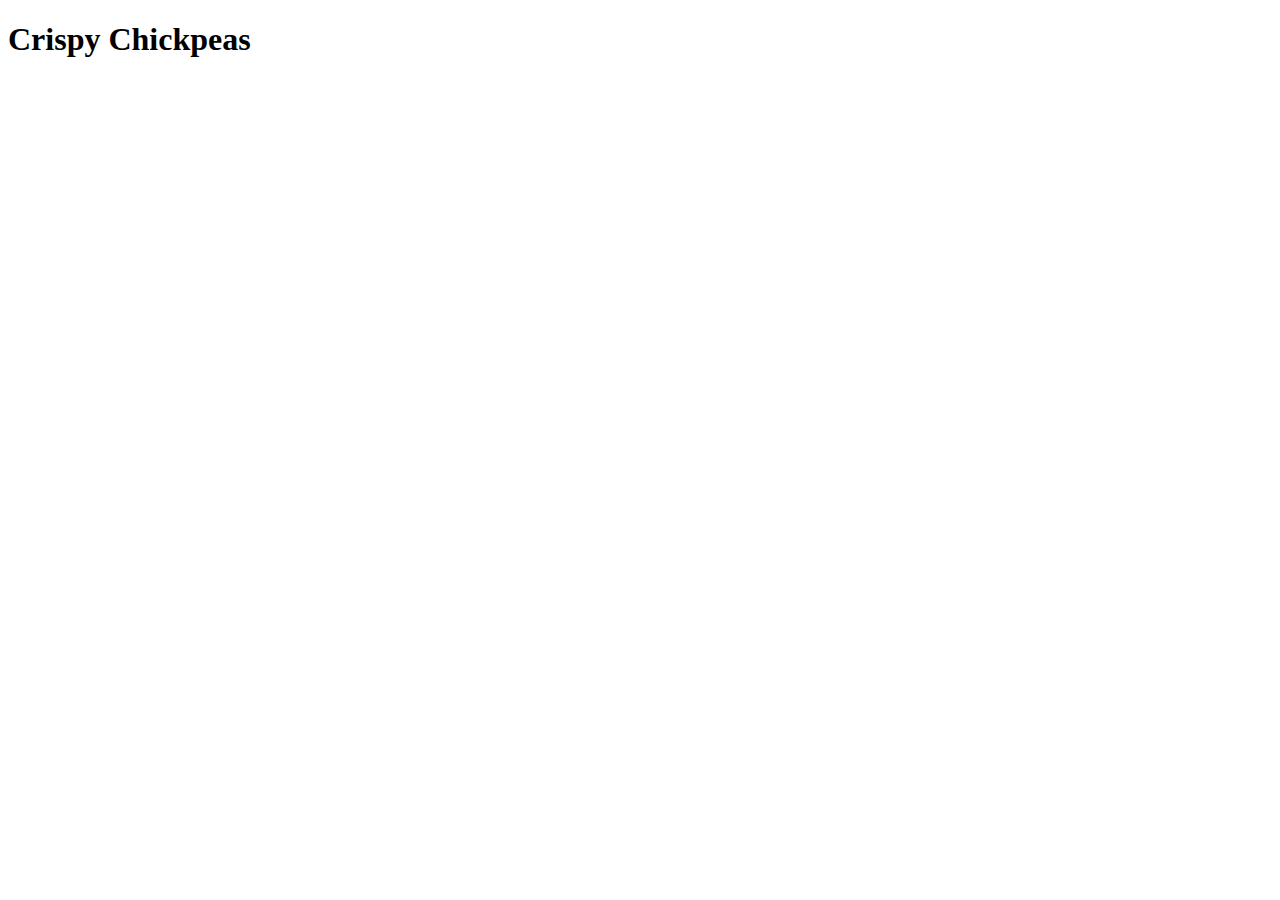
==== recipes/chickpeas.html @ 07b2eb1e "Create boilerplate for new chickpea recipe and link in index" ====
<!DOCTYPE html>
<html lang="en">
<head>
    <meta charset="UTF-8">
    <meta name="viewport" content="width=device-width, initial-scale=1.0">
    <title>Odin Recipes</title>
</head>
<body>
    <h1>Crispy Chickpeas</h1>
</body>
</html>
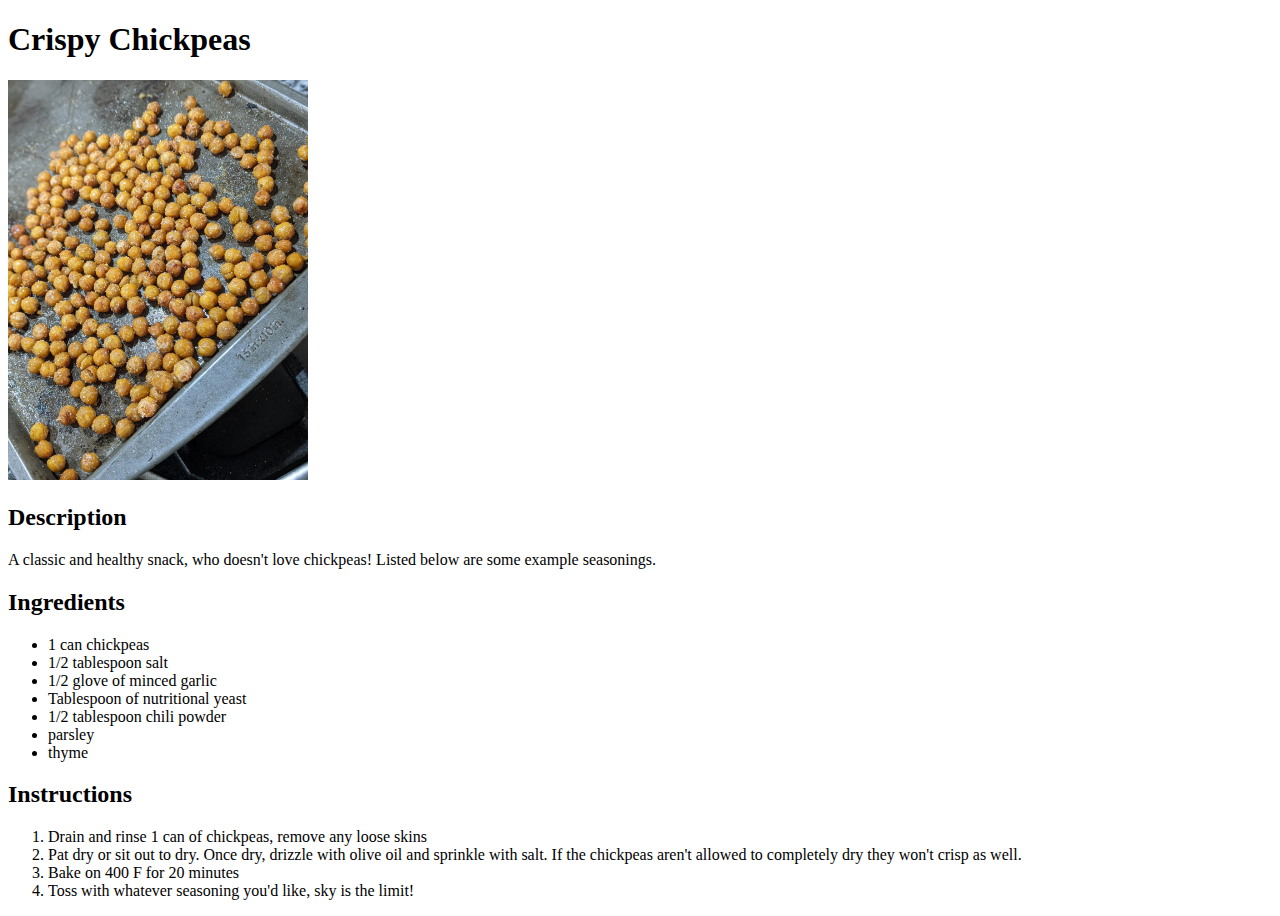
==== commit 1afc7493: "Fill out chickpeas.html with ingredients and instructions" ====
--- a/recipes/chickpeas.html
+++ b/recipes/chickpeas.html
@@ -7,5 +7,25 @@
 </head>
 <body>
     <h1>Crispy Chickpeas</h1>
+    <img src="img/chickpeas.webp" alt="tasty looking chickpeas" width="300">
+    <h2>Description</h2>
+    A classic and healthy snack, who doesn't love chickpeas!  Listed below are some example seasonings.
+    <h2>Ingredients</h2>
+    <ul>
+        <li>1 can chickpeas</li>
+        <li>1/2 tablespoon salt</li>
+        <li>1/2 glove of minced garlic</li>
+        <li>Tablespoon of nutritional yeast</li>
+        <li>1/2 tablespoon chili powder</li>
+        <li>parsley</li>
+        <li>thyme</li>
+    </ul>
+    <h2>Instructions</h2>
+    <ol>
+        <li>Drain and rinse 1 can of chickpeas, remove any loose skins</li>
+        <li>Pat dry or sit out to dry. Once dry, drizzle with olive oil and sprinkle with salt. If the chickpeas aren't allowed to completely dry they won't crisp as well.</li>
+        <li>Bake on 400 F for 20 minutes</li>
+        <li>Toss with whatever seasoning you'd like, sky is the limit!        </li>
+    </ol>
 </body>
 </html>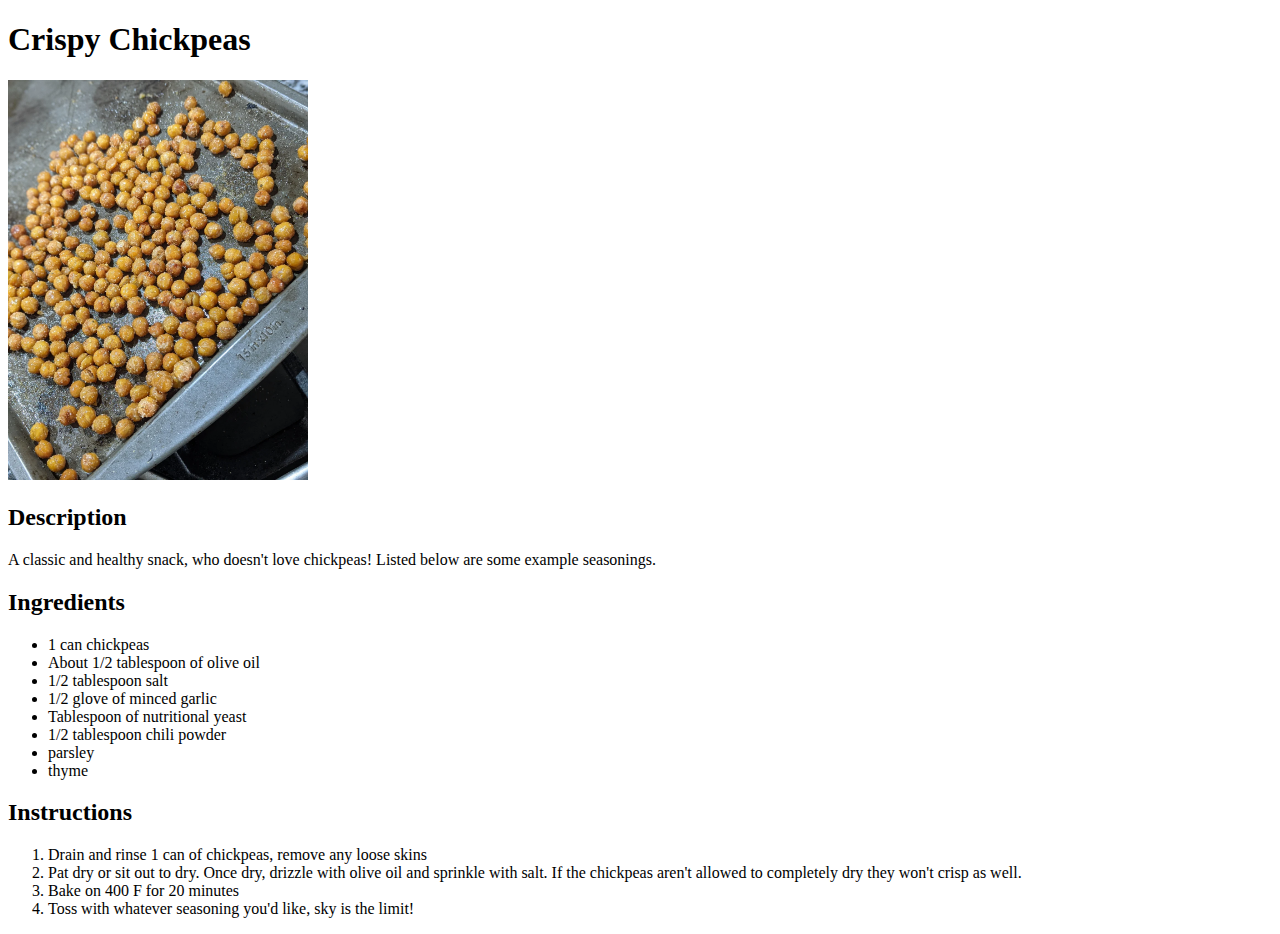
==== commit 3c1966dc: "Fill out chickpeas.html with ingredients and instructions" ====
--- a/recipes/chickpeas.html
+++ b/recipes/chickpeas.html
@@ -13,6 +13,7 @@
     <h2>Ingredients</h2>
     <ul>
         <li>1 can chickpeas</li>
+        <li>About 1/2 tablespoon of olive oil</li>
         <li>1/2 tablespoon salt</li>
         <li>1/2 glove of minced garlic</li>
         <li>Tablespoon of nutritional yeast</li>
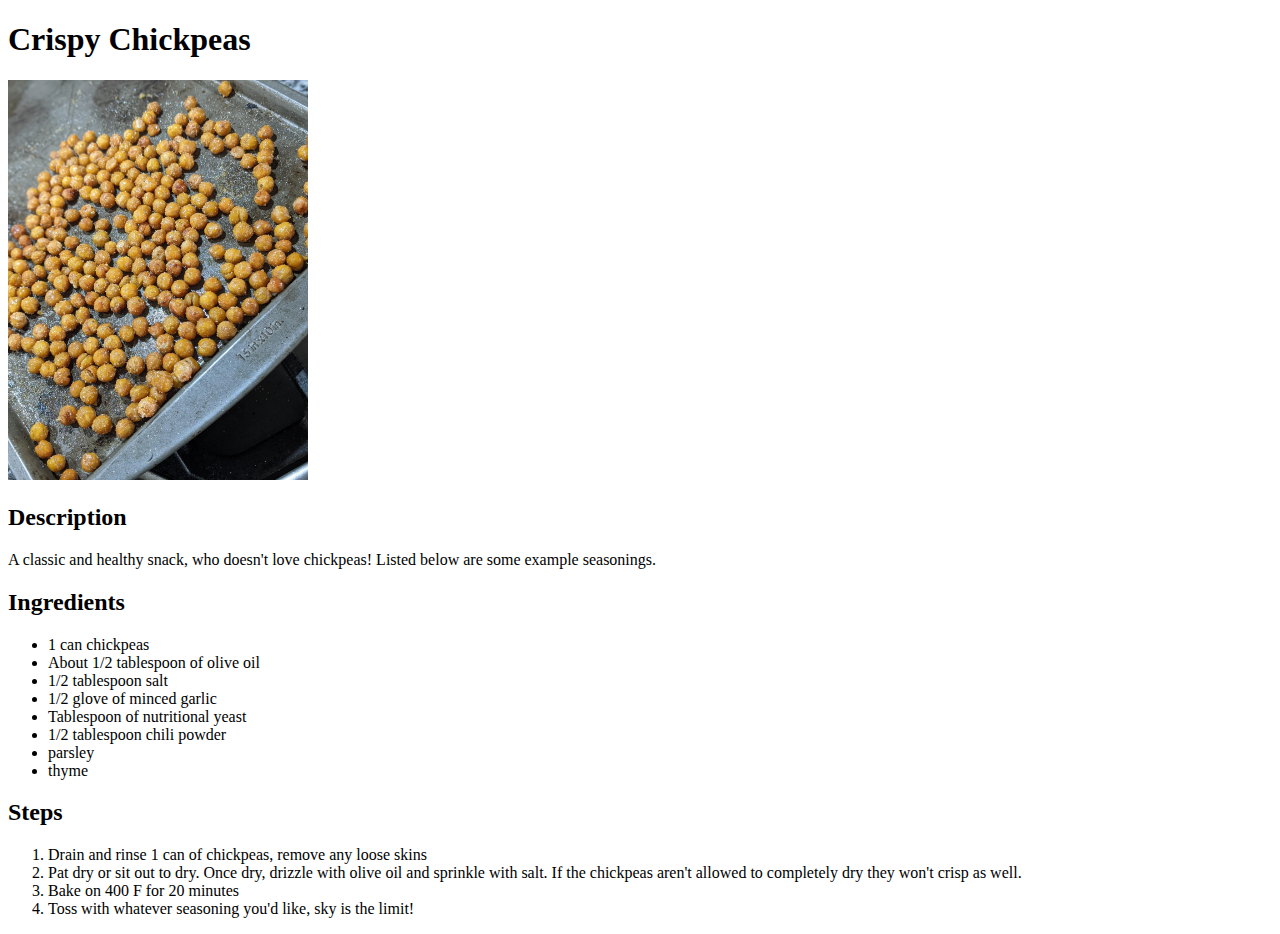
==== commit 841bd8a1: "Minor wording change" ====
--- a/recipes/chickpeas.html
+++ b/recipes/chickpeas.html
@@ -21,7 +21,7 @@
         <li>parsley</li>
         <li>thyme</li>
     </ul>
-    <h2>Instructions</h2>
+    <h2>Steps</h2>
     <ol>
         <li>Drain and rinse 1 can of chickpeas, remove any loose skins</li>
         <li>Pat dry or sit out to dry. Once dry, drizzle with olive oil and sprinkle with salt. If the chickpeas aren't allowed to completely dry they won't crisp as well.</li>
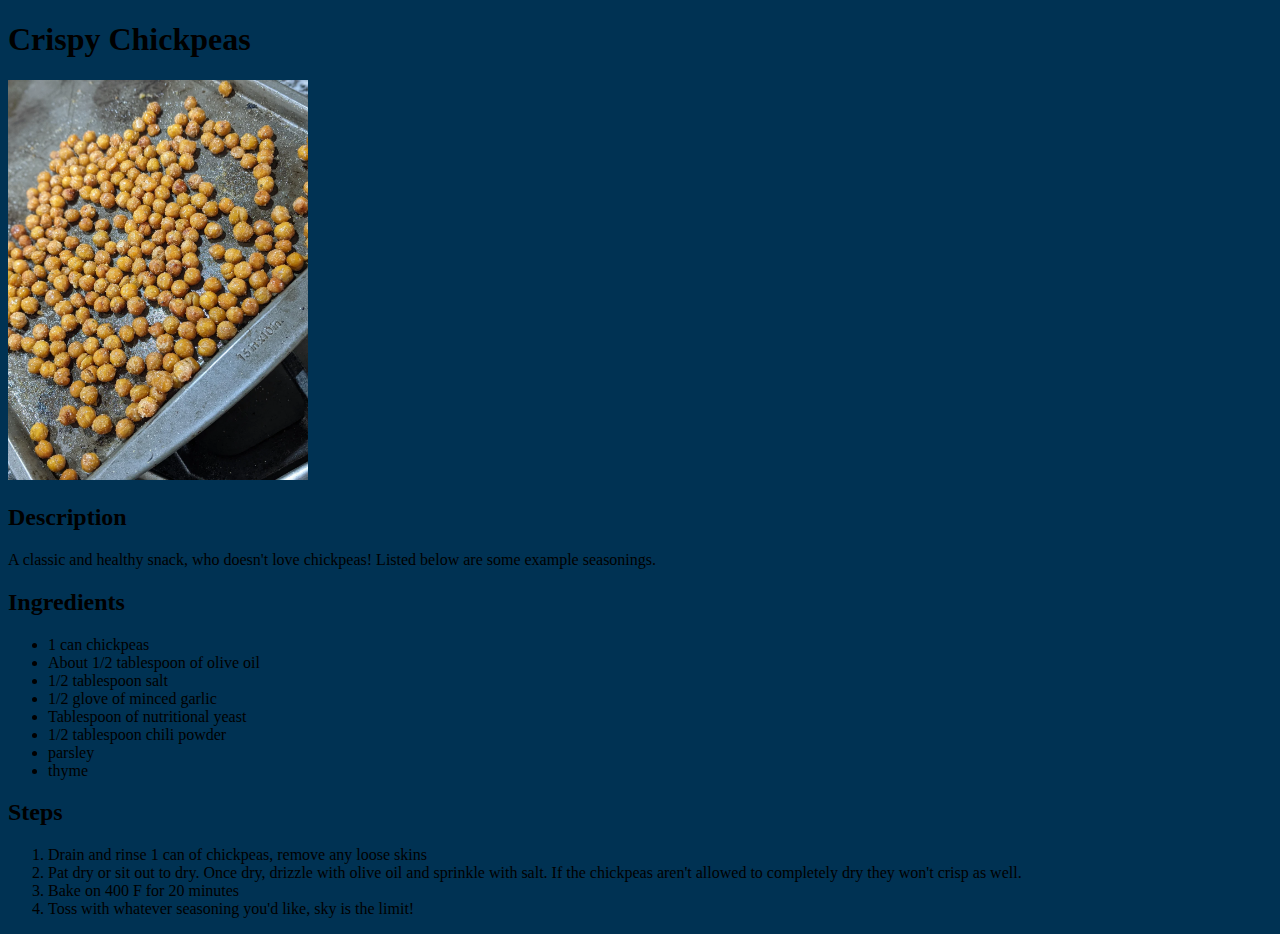
==== commit 25a5afd0: "add styles.css and link to it" ====
--- a/recipes/chickpeas.html
+++ b/recipes/chickpeas.html
@@ -3,7 +3,8 @@
 <head>
     <meta charset="UTF-8">
     <meta name="viewport" content="width=device-width, initial-scale=1.0">
-    <title>Odin Recipes</title>
+    <link rel="stylesheet" href="../styles.css">
+    <title>Chickpeas</title>
 </head>
 <body>
     <h1>Crispy Chickpeas</h1>
--- a/styles.css
+++ b/styles.css
@@ -0,0 +1,3 @@
+body {
+    background-color: rgb(0, 50, 83);
+}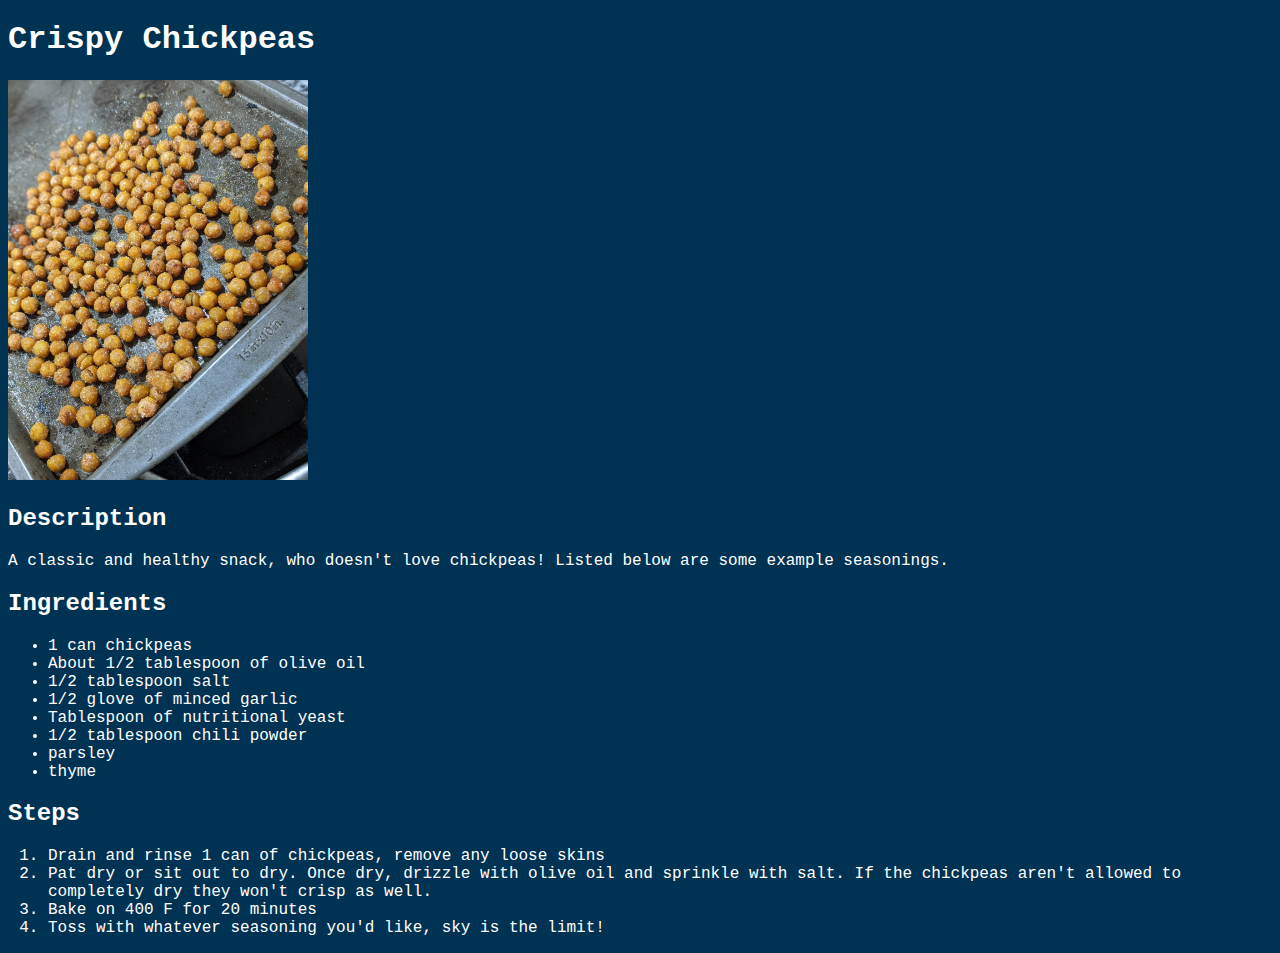
==== commit 5c2e63a8: "Add very basic styles" ====
--- a/recipes/chickpeas.html
+++ b/recipes/chickpeas.html
@@ -7,11 +7,11 @@
     <title>Chickpeas</title>
 </head>
 <body>
-    <h1>Crispy Chickpeas</h1>
+    <h1 class="header">Crispy Chickpeas</h1>
     <img src="img/chickpeas.webp" alt="tasty looking chickpeas" width="300">
     <h2>Description</h2>
     A classic and healthy snack, who doesn't love chickpeas!  Listed below are some example seasonings.
-    <h2>Ingredients</h2>
+    <h2 class="header">Ingredients</h2>
     <ul>
         <li>1 can chickpeas</li>
         <li>About 1/2 tablespoon of olive oil</li>
@@ -22,7 +22,7 @@
         <li>parsley</li>
         <li>thyme</li>
     </ul>
-    <h2>Steps</h2>
+    <h2 class="header">Steps</h2>
     <ol>
         <li>Drain and rinse 1 can of chickpeas, remove any loose skins</li>
         <li>Pat dry or sit out to dry. Once dry, drizzle with olive oil and sprinkle with salt. If the chickpeas aren't allowed to completely dry they won't crisp as well.</li>
--- a/styles.css
+++ b/styles.css
@@ -1,3 +1,17 @@
 body {
     background-color: rgb(0, 50, 83);
+    color: white;
+    font-family: 'Courier New', Courier, monospace;
+}
+
+a:link {
+    color: white;
+}
+
+a:visited {
+    color: white;
+}
+
+.header {
+    font-weight: 600;
 }